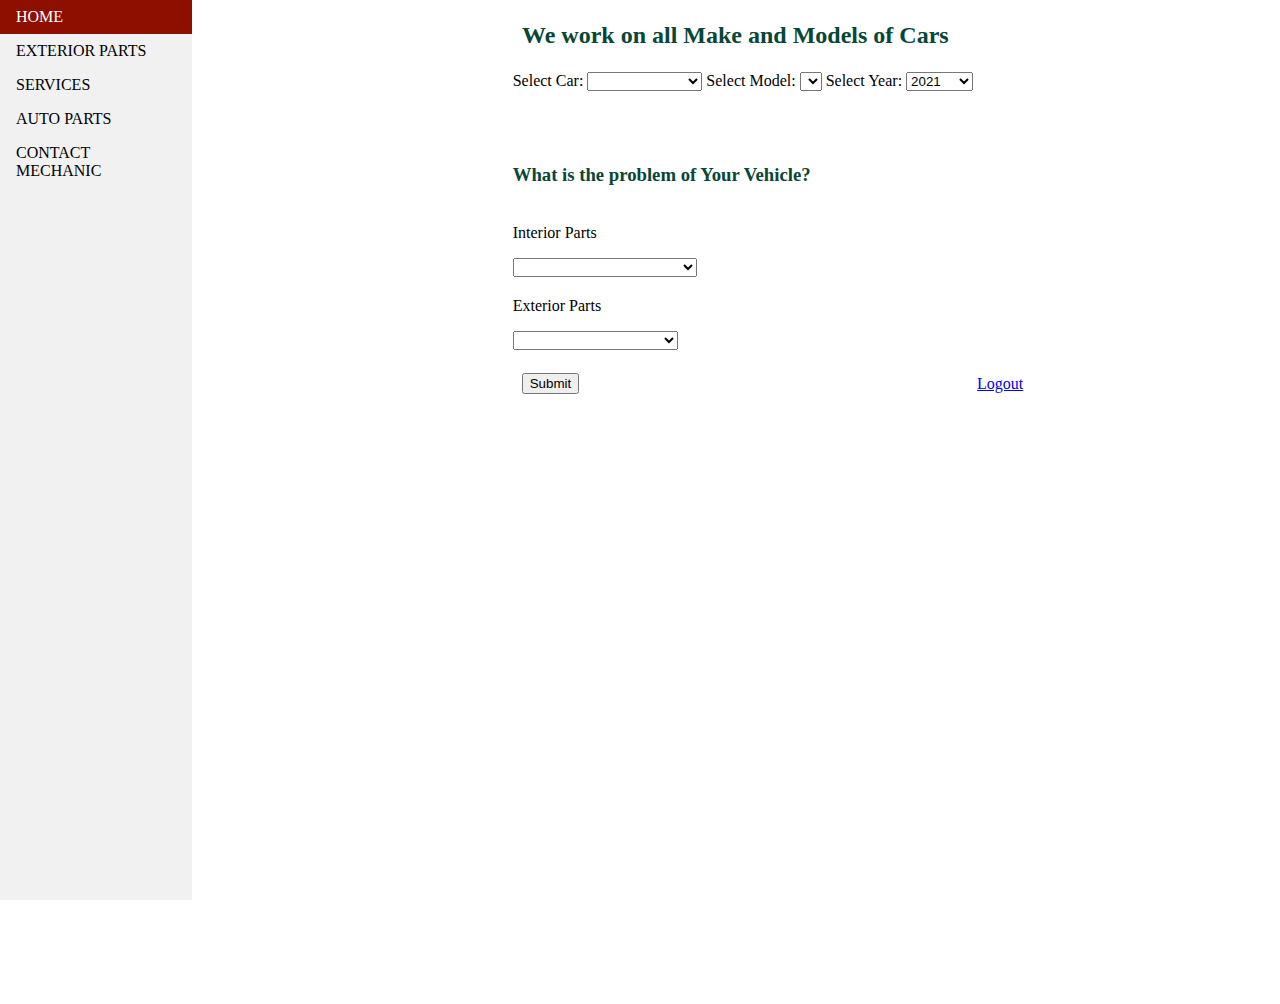
==== index.html @ a510d605 "Rename mainpage.html to index.html" ====
<!Doctype html>
<html>
<head>
    <style>
         
    body {
        margin: 0;
      }
      
      ul {
        list-style-type: none;
        margin: 0;
        padding: 0;
        width: 15%;
        background-color: #f1f1f1;
        position: fixed;
        height: 100%;
        overflow: auto;
      }
      
      li a {
        display: block;
        color: #000;
        padding: 8px 16px;
        text-decoration: none;
      }
      
      li a.active {
        background-color: #8E0E00;
        color: white;
      }
      
      li a:hover:not(.active) {
        background-color: #5558;
        color: white;
      }
      </style>
<!--This is a script that performs a condition statement to see if a value of an option is slected then the otion arry will display list of models-->
<script type="text/javascript">
    function populate(s1,s2){
   var s1 = document.getElementById(s1);
   var s2 = document.getElementById(s2);
   s2.innerHTML ="";
   if(s1.value=="Nissan"){
       var optionArray = ["|","sentra|Sentra","altima|Altima","frontier|Frontier","versa|Versa","gt-r|GT-R","rogue sport|Rogue Sport","rogue|Rogue","kicks|Kicks","maxima|Maxima","murano|Murano","pathfinder|Pathfinder","armada|Armada","titan|Titan","leaf|LEAf","nv passenger|NV Passenger","titan xd|Titan XD","nv200|NV200","nv cargo|NV Cargo","versa note|Versa Note","rogue hybrid|Rogue Hybrid","nv200 taxi|NV200 Taxi"]
   } else if (s1.value == "Toyota"){
       var optionArray =["|","rava|RAVA","camry|Camry","corolla|Corolla","yaris|Yaris","supra|Supra","highlander|Highlander","corolla hatchback|Corolla Hatchback","corolla hybrid|Corolla Hybrid","camry hybrid|Camry Hybrid","prius prime|Prius Prime","mirai|Mirai","yaris sedan|Yaris Sedan","avalon hybrid|Avalon Hybrid","prius c|Prius C"]
   }else if (s1.value=="Chevrolet"){
       var optionArray = ["|","corvette|Corvette","camaro|Camaro","blazer|Blazer","tahoe|Tahoe","equinox|Equinox","silverdo 1500|Silverdo 1500","trax|Trax","malibu|Malibu","colorado|Colorado","suburban|Suburban","silverado 2500hd|Silverado 2500HD","spark|Spark","impala|Impala","cruze|Cruze","sonic|Sonic","silverado 3500hd|Silverado 3500HD","bolt ev|Bolt EV","express|Express","volt|Volt","malibu|Malibu Hybrid","silverado 1500 ld|Silverado 1500 LD"]
   }else if(s1.value=="Dodge"){
       var optionArray=["|","charger|Charger","challenger|Challenger","durango|Durango","grand caravan|Grand Caravan","journey|Journey"]
   }else if(s1.value =="BMW"){
       var optionArray =["|","4 series|4 Series","x6|X6","x5|X5","3 series|3 Series", "x1|X1","m4|M4","z4|Z4","m5|M5","x7|X7","7 series|7 Series","i8|i8","x4|X4","x2|X2","8 series|8 Series","m8|M8","2 series|2 Series","x6 m|X6 M","m2|M2","i3|i3","x5 m|X5 M","x3 phev|X3 PHEV","m240|M240","m6|M6","m8 gran coupe|M8 Gran Coupe","6 series|6 Series","x3 m|X3 M","m850|M850","x4 m|X4 M","m550|M550","m760|M760","m235 gran coupe|M235 Gran Coupe","alpina b6 gran coupe|ALPINA B6 Gran Coupe","m340|M340","m850 gran coupe|M850 Gran Coupe"]
   }else if(s1.value =="Ford"){
       var optionArray =["|","explorer|Explorer","ford mustang|Ford Mustang","ford ranger|Ford Ranger","ford F-150|Ford F-150","ford escape|Ford Esacape","ecosport|EcoSport","edge|Edge","expedition|Expedition","fusion|Fusion","shelby gt500|Shelby GT500","f-250|F-250","ford fiesta|Ford Fiesta","transit connect|Transit Connect","f-350|F-350","f-450|F-450","taurus|Taurus","shelby gt350|Shelby GT350","flex|Flex","transit 250 crew|Transit 250 Crew","fusion hybrid|Fusion Hybrid","expedition max|Expedition Max","transit 150 crew|Transit-150 Crew","fusion enegi|Fusion Energi","transit-150 cargo|Transit-150 Cargo","transit-350 crew|Transit-350 Crew","special service plug-in|Special Service Plug-in","escape|Escape PHEV","transit 250 cargo|Transit 250 Cargo","transit 350 cargo|Transit 350 Cargo"]
   }else if(s1.value =="Honda"){
       var optionArray =["|","civic|Civic","cr-v|CR_V","accord|Accord","hr-v|HR-V","fit|Fit","pilot|Pilot","civic type r|Civic Type R","passport|Passport","odyssey|Odyssey","honda ridgeline|Honda Ridgeline","insight|Insight","cr-v hydrid|CR-V Hybrid","clarity fuel cell|Clarity Fuel Cell","clarity plug-in hybrid|Clarity Plug-in Hybrid","honda clarity electric|Honda Clarity Electric"]
   }else if(s1.value =="Audi"){
       var optionArray =["|","a3|A3","q3|Q3","q5|Q5","q7|Q7","r8|R8","a7|A7","a4|A4","rs 3|RS 3","a6|A6","q8|Q8","tt|TT","a8|A8","s3|S3","s5|S5","s8|S8","sq5|SQ5","s4|S4","sq7|SQ7","s6|S6","e-tron|E-tron","s7|S7","tt rs|TT RS","a6 allroad|A6 Allroad","a4 allroad|A4 Allroad","rs 5|RS 5","sq8|SQ8","rs q8|RS Q8","tts|TTS","q5 e|Q5 E"]
   }else if(s1.value=="Chrysler"){
       var optionArray =["|","300|300","pacifica|Pacifica","voyager|Voyager","pt cruiser|PT Cruiser","crossfire|Crossfire","town and county|Town and County","300c|300C","sebring|Sebring","fifth avenue|Fifth Avenue","200c ev|200C EV","lhs|LHS","windsor|Windsor","lebaron|LeBaron","vision|Vision","airflow|Airflow","aspen|Aspen","cirrus|Cirrus","concorde|Concorde","cordoba|Cordoba","tc by maserati|TC byMaserati","valiant|Valiant","royal|Royal","valiant charger|Valiant Charger","chrysler airstream|Airstream","new yorker|New Yorker","saratoga|Saratoga","horizon|Horizon","imperial|Imperial","300m|300M","newport|Newport","neon|Neon","e-class|E-Class","turbine car|Turbine Car","nassau|Nassau","sigma|Sigma","300 letter series|300 letter Series","royal|Royal","atlantic|Atlantic","300 non-letter series|300 Non-letter Series","180|180","executive|Executive","sunbeam|Sunbeam","300l|300L","tevan|TEVan","java|Java","viper GTs-r|Viper GTS-R","pronto cruizer|Pronto Cruizer","centura|Centura","200|200","drifter|Drifter","|"]
   }else if(s1.value=="Mitsubishi"){
       var optionArray =["|","outlander|Outlander","mirage|Mirage","outlander sport|Outlander Sport","eclipse cross|Eclipse Cross","outlander phev|Outlander PHEV","mirage g4|Mirage G4","mirage|Mirage"]
   }else if(s1.value =="Mercedes Benz"){
       var optionArray=["|","gla-class|GLA-CLASS","g-class|G-Class","s-class|S-Class","glc-class|GLC-Class","e-class|E-Class","gls-class|GLS-Class","glb-class|GLB-Class","c-class|C-Class","a-class|A-Class","cla-class|CLA-Class","sprinter|Sprinter","cls-class|CLS-Class","gle-class|GLE-Class","gt-Class|GT-Class","sl-class|SL-Class","slc-class|SLC-Class","mertris|Mertris"]
   }else if(s1.value =="Alfa Romeo"){
       var optionArray =["|","giulia|Giulia","stelvio| Stelvio","4c spider|4C Spider","gtv|GTV","8c|8C","33 stradale|33 Stradale","147|147","149|149","159|159","4c|4C","brera|Brera","giulietta|Giulietta","gt|GT","milano|Milano","Mito|MiTo","spider|Spider"]
   }else if(s1.value=="Mazda"){
       var optionArray =["|","cx-5|CX-5","mazda3|Mazda3","mazda6|Mazda6","mx-5 miata|Mx-5 Miata","cx-9|CX-9","cx-3|CX-3","cx-30|CX-30","mx-5 miata rf|MX-5 Miata RF"]
   }else if(s1.value=="Subaru"){
       var optionArray =["|","forester|Forester","outback|Outback","crosstrek|Crosstrek","wrx|WRX","ascent|Ascent","legacy|Legacy","brz|BRZ","crosstrek hybrid|Crosstrek Hybrid","sti s209|STI S209"]
   }else if(s1.value=="Volkswagen"){
        var optionArray=["|","tiguan|Tiguan","jetta|Jetta","passat|Passat","golf|Golf","atlas|Atlas","golf gti|Golf GTI","arteron|Arteon","jetta gli|Jetta GLI","beetle|Beetle","golf r|Golf R","atlas cross sport|Atlas Cross Sport","golf alltrack|Golf Alltrack","e-golf|e-Golf","golf sportwagen|Golf SportWagen"]
   }else if(s1.value=="Ferrari"){
       var optionArray=["|","f8 tributo|F8 Tributo","portofino|Portofino","daytona|Daytona","250 GTO|275","599 GTB Fiorano|599 GTB Fiorano","f430|F430","250|250","f40|F40","enzo ferrari|Enzo Ferrari","456 gt|456 GT","288 gto|288 GTO","612 scaglietti|612 Scaglietti","california|California","308 gtb/gts|308 GTB?GTS","575m maranello|575m Maranello","fxx|FXX","458 italia|458 Italia","f355|F355","328|328","550|550","america|America","ferrari testarrossa|Ferrari Testarossa","dino|Dino","330|330","mythos|MYthos","f50|F50","p4/5 by pininfarina|P4/5 by Pininfarina","|"]
   }else if(s1.value=="Hyundai"){
       var optionArray =["|","tucson|Tucson","sonata|Sonata","santa fe|Santa Fe","elantra|Elantra","accent|Accent","kona|Kona","palisade|Palisade","venue|Venue","veloster|Veloster N","loniq hybrid|Ioniq Hybrid","ioniq ev|Ioniq EV","elantra gt|Elantra GT","nexo|NEXO","santa fe xl|Santa Fe XL","ioniq plug-in hybrid|Ioniq plug-in Hybrid"]
   }else if(s1.value=="Maserati"){
       var optionArray=["|","ghibli|Ghibli","levante|Levante","quattroporte|Quattroporte","gran turismo|Gran Turismo","grancabrio|Grancabrio","gt convertible|GT Convertible"]
   }else if(s1.value=="Cadillac"){
       var optionArray=["|","escalade|Escalade","cts|CTS","xt6|XT6","ct6|CT6","xt5|XT5","ats|ATS","xt4|XT4","xts|XTS","ct5|CT5","cts-v|CTS-V","ct4|CT4","escalade esv|Escalade ESV","ats-v|ATS-V","ct6-v|CT6-V"]
   }else if(s1.value=="Aston Martin"){
       var optionArray =["|","vantage|Vantage","db11|DB11","dbs|DBS","vanquish|Vanquish","rapide|Rapide","suv|SUV","DBS Superleggera|DBS Superleggera"]
   }else if(s1.value =="Jarguar"){
       var optionArray =["|","f-pace|F-PACE","f-type|F-TYPE","e-pace|E-PACE","i-pace|I-PACE","xe|XE","xf|XF","xj|XJ","xe sv|XE SV"]
   }else if(s1.value=="Mini"){
       var optionArray=["|","cooper|Cooper","countryman|Countryman","hardtop|Hardtop","clubman|Clubman","cooper s|Cooper S","paceman|Paceman","cooper wiki|Cooper Wiki"]
   }else if(s1.value=="Tesla"){
       var optionArray=["|","model 3|Model 3","model x|Model X","model s|Model S","model y|Model Y"]
   }else if(s1.value=="GMC"){
       var optionArray=["|","acadia|Acadia","terrain|Terrain","yukon|Yukon","sierra 1500|Sierra 1500","canyon|Canyon","sierra 2500hd|Sierra 2500HD","yukon XL|Yukon XL","sierra 3500hd|Sierra 3500HD","savana|Savana","sierra 1500 limited|Sierra 1500 Limited"]
   }else if(s1.value=="Jeep"){
       var optionArray=["|","wrangler|Wrangler","grand|Grand","renegade|Renegade","compass|Compass","gladiator|Gladiator","cherokee|Cherokee"]
   }
   for (var option in optionArray){
       var pair = optionArray[option].split("|");
       var newOption = document.createElement("option");
       newOption.value = pair[0];
       newOption.innerHTML =pair[1];
       s2.options.add(newOption);
      

   }
}

</script>
</head>

<body>
    
    <ul>
        <li><a class="active" href="">HOME</a></li>
        <li><a href="exterior_interior.html">EXTERIOR PARTS</a></li>
        <li><a href="Service.html">SERVICES</a></li>
        <li><a href="Auto_Parts.html">AUTO PARTS</a></li>
        <li><a href="Contact_Form.html">CONTACT MECHANIC</a></li>
    </ul>
    
<div style="margin-left:20%;padding:2px 16px;height:1000px;margin-top: 0%;">
    
    <h2 style="margin-left:250px;color: rgb(6, 71, 55);">We work on all Make and Models of Cars</h2>

    <table align="center">
        <tr>
            <td>
                <form action="/action_page.php" method="get">
                    <label for="vehicles">Select Car:</label>
                    <select id="vehicles" name="myvehicles" onchange="populate(this.id,'models')">
                        <option value=""></option>
                        <option value="Nissan">Nissan</option>
                        <option value="Toyota">Toyota</option>
                        <option value="Chevrolet">Chevrolet</option>
                        <option value="Dodge">Dodge</option>
                        <option value="BMW">BMW</option>
                        <option value="Ford">Ford</option>
                        <option value="Honda">Honda</option>
                        <option value="Audi">Audi</option>
                        <option value="Chrysler">Chrysler</option>
                        <option value="Mitsubishi">Mitsubishi</option>
                        <option value="Mercedes Benz">Mercedes Benz</option>
                        <option value="Alfa Romeo">Alfa Romeo</option>
                        <option value="Mazda">Mazda</option>
                        <option value="Subaru">Subaru</option>
                        <option value="Volkswagen">Volkswagen</option>
                        <option value="Ferrari">Ferrari</option>
                        <option value="Hyundai">Hyundai</option>
                        <option value="Maserati">Maserati</option>
                        <option value="Cadillac">Cadillac</option>
                        <option value="Aston Martin">Aston Martin</option>
                        <option value="Jarguar">Jarguar</option>
                        <option value="Mini">Mini</option>
                        <option value="Tesla">Tesla</option>
                        <option id="GMC">GMC</option>
                        <option id="Jeep">Jeep</option>
                        <option id="Jeep">Lamborghini</option>  
                        <option id="Jeep">Porsche</option>   
                    </select>

                    <label for="vehicles">Select Model:</label>
                        <select id="models" name="mymodel"></select>
                           
                                            
                    <label for="vehicles">Select Year:</label>
                        <select id="year">
                            <optgroup label="2020s">
                                <option>2021</option>
                                <option>2020</option>   
                            </optgroup>

                            <optgroup label="2010s">
                                <option>2019</option>
                                <option>2018</option>
                                <option>2017</option>
                                <option>2016</option>
                                <option>2015</option>
                                <option>2014</option>
                                <option>2013</option>
                                <option>2012</option>
                                <option>2011</option>
                                <option>2010</option>
                            </optgroup>

                            <optgroup label="2000s">
                                <option>2009</option>
                                <option>2008</option>
                                <option>2007</option>
                                <option>2006</option>
                                <option>2005</option>
                                <option>2004</option>
                                <option>2003</option>
                                <option>2002</option>
                                <option>2001</option>
                                <option>2000</option>
                            <optgroup>

                            <optgroup label ="1990s">
                                <option>1999</option>
                                <option>1998</option>
                                <option>1997</option>
                                <option>1996</option>
                                <option>1995</option>
                                <option>1994</option>
                                <option>1993</option>
                                <option>1992</option>
                                <option>1991</option>
                                <option>1990</option>
                            <optgroup>

                            <optgroup label="1980s">
                                <option>1989</option>
                                <option>1988</option>
                                <option>1887</option>
                                <option>1986</option>
                                <option>1985</option>
                                <option>1984</option>
                                <option>1983</option>
                                <option>1982</option>
                                <option>1981</option>
                                <option>1980</option>
                            <optgroup>

                            <optgroup label="1970s">
                                <option>1979</option>
                                <option>1978</option>
                                <option>1977</option>
                                <option>1976</option>
                                <option>1975</option>
                                <option>1974</option>
                                <option>1973</option>
                                <option>1972</option>
                                <option>1971</option>
                                <option>1970</option>
                            </optgroup>

                            <optgroup label="1960s">
                                <option>1969</option>
                                <option>1968</option>
                                <option>1967</option>
                            </optgroup>
                    </select>

                    <br></br><br></br>
                    <h3 style="color: rgb(6, 71, 55);">What is the problem of Your Vehicle?</h3>
                    <tr>
                        <td>
                            <p>Interior Parts</p>
                            <select id="services">
                                <label for="services">Select Problem:</label>
                                <option></option>
                                <option>Engine Repair</option>
                                <option>Electrical system Repair</option>
                                <option>Hybrid Battery installation</option>
                                <option>Transmission</option>
                                <option>Factory scheduled services</option>
                            </select>       
                        </td>
                    </tr>

                    <tr>
                        <td>
                            <p>Exterior Parts</p>
                            <select id="services">
                                <label for="services">Select Problem:</label>
                                <option></option>
                                <option>Bumper</option>
                                <option>Bumper End</option>
                                <option>Valance Panel</option>
                                <option>Inner Fender</option>
                                <option>Fender</option>
                                <option>Cowl Panel</option>
                                <option>Door</option>
                                <option>Lower Door Skin</option>
                                <option>Rocker Panel</option>
                                <option>Dog Leg</option>
                                <option>Wheel Arch Panel</option>
                                <option>WheelHouse</option>
                                <option>Quater Panel</option>
                                <option>Fender Extension Panel</option>
                                <option>Header Panel</option>
                                <option>Hood</option>
                                <option>Firewall</option>
                                <option>Fender Flare</option>
                                <option>Truck/Deck lids</option>
                            <p>PRINT REPORT SERVICE</p>
                                <button onclick="window.print()">Print</button>
                        </td>
                    </tr>

                    <tr>
                        <td style="padding: 20px 10px;"><input type="submit" value="Submit"></td> 
                        <td><a href="login.php">Logout</a></td>
                    </tr>  

                </form>          
    </table>  
</div>
</body>

</html>
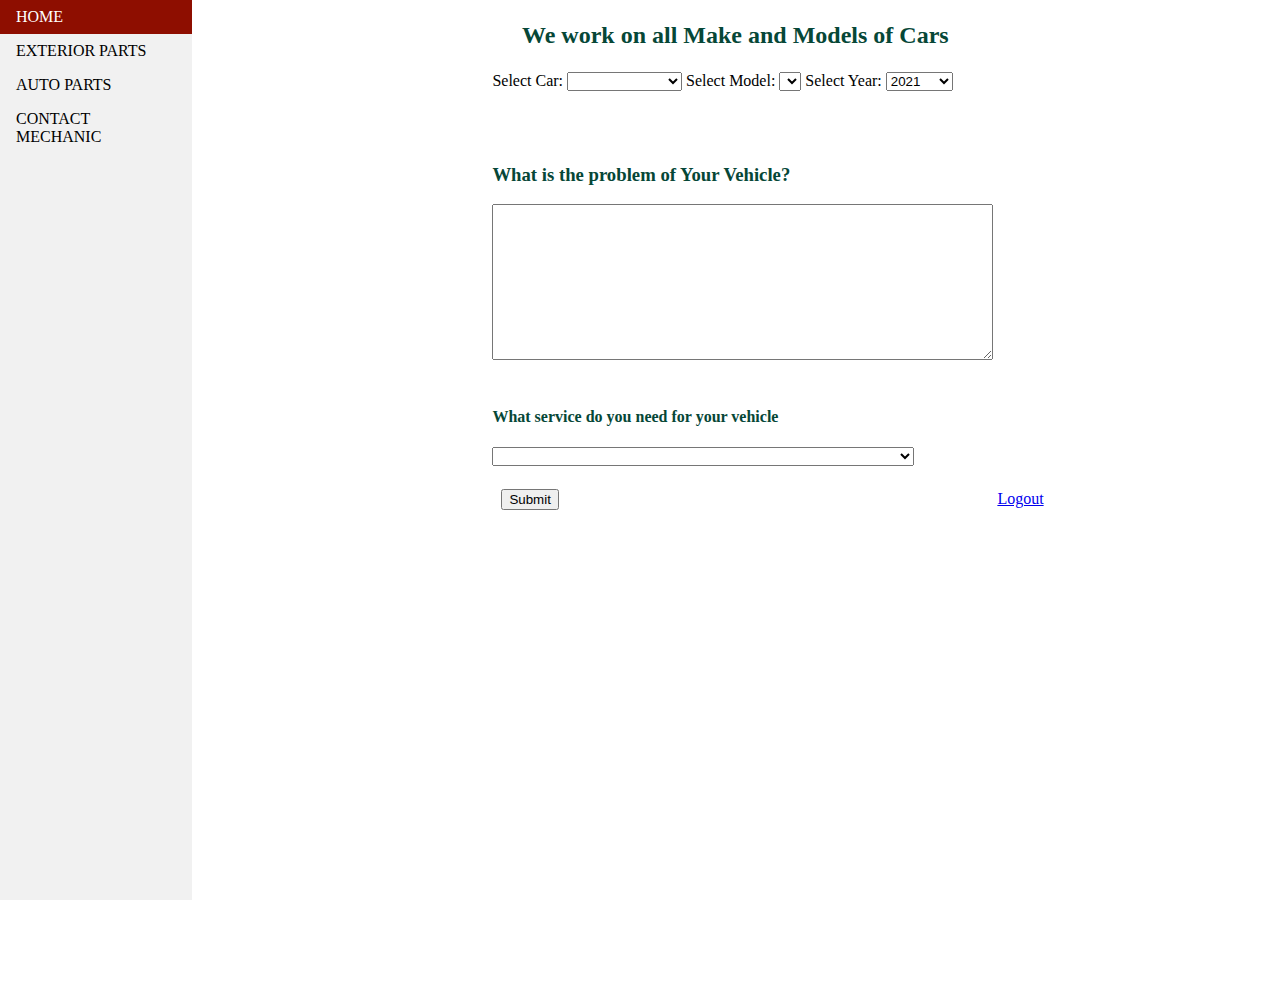
==== commit 1b27ae0a: "Update index.html" ====
--- a/index.html
+++ b/index.html
@@ -111,7 +111,6 @@
     <ul>
         <li><a class="active" href="">HOME</a></li>
         <li><a href="exterior_interior.html">EXTERIOR PARTS</a></li>
-        <li><a href="Service.html">SERVICES</a></li>
         <li><a href="Auto_Parts.html">AUTO PARTS</a></li>
         <li><a href="Contact_Form.html">CONTACT MECHANIC</a></li>
     </ul>
@@ -241,9 +240,13 @@
 
                     <br></br><br></br>
                     <h3 style="color: rgb(6, 71, 55);">What is the problem of Your Vehicle?</h3>
+                        
+                      <textarea id="code" name="info" rows="10" cols="60"></textarea>
+                        <br><br>
+                    
                     <tr>
                         <td>
-                            <p>Interior Parts</p>
+                            <h4 style="color: rgb(6, 71, 55);">What service do you need for your vehicle</h4>
                             <select id="services">
                                 <label for="services">Select Problem:</label>
                                 <option></option>
@@ -252,37 +255,27 @@
                                 <option>Hybrid Battery installation</option>
                                 <option>Transmission</option>
                                 <option>Factory scheduled services</option>
+                                <option>Change the engine oil</option>
+                                <option>Replace the oil Filter</option>
+                                <option>Replace the air filter</option>
+                                <option>Replace the fuel filter</option>
+                                <option>Replace the cabin or a/c filter</option>
+                                <option>Replace the spark plugs</option>
+                                <option>Check level and refill brake fluid/clutch fluid</option>
+                                <option>Check brake pads/Liner, Brake discs/drums, and replace if worn out</option>
+                                <option>Check Coolant Hoses</option>
+                                <option>Check the charging systems</option>
+                                <option>Check the battery</option>
+                                <option>Check level and refill power steering fluid</option>
+                                <option>Check level and refill Automatic/Manual Transmission Fluid</option>
+                                <option>Grease and lubricate components</option>
+                                <option>Inspect and replace the timing belt or timing chain if needed</option>
+                                <option>Check condition of the tires</option>
+                                <option>Check for proper operation of all lights, wipers etc</option>
+                                <option>Check for any error codes in the ECU and take corrective action</option>
+                                <option>Use a scan tool to read trouble code</option>
+                                
                             </select>       
-                        </td>
-                    </tr>
-
-                    <tr>
-                        <td>
-                            <p>Exterior Parts</p>
-                            <select id="services">
-                                <label for="services">Select Problem:</label>
-                                <option></option>
-                                <option>Bumper</option>
-                                <option>Bumper End</option>
-                                <option>Valance Panel</option>
-                                <option>Inner Fender</option>
-                                <option>Fender</option>
-                                <option>Cowl Panel</option>
-                                <option>Door</option>
-                                <option>Lower Door Skin</option>
-                                <option>Rocker Panel</option>
-                                <option>Dog Leg</option>
-                                <option>Wheel Arch Panel</option>
-                                <option>WheelHouse</option>
-                                <option>Quater Panel</option>
-                                <option>Fender Extension Panel</option>
-                                <option>Header Panel</option>
-                                <option>Hood</option>
-                                <option>Firewall</option>
-                                <option>Fender Flare</option>
-                                <option>Truck/Deck lids</option>
-                            <p>PRINT REPORT SERVICE</p>
-                                <button onclick="window.print()">Print</button>
                         </td>
                     </tr>
 
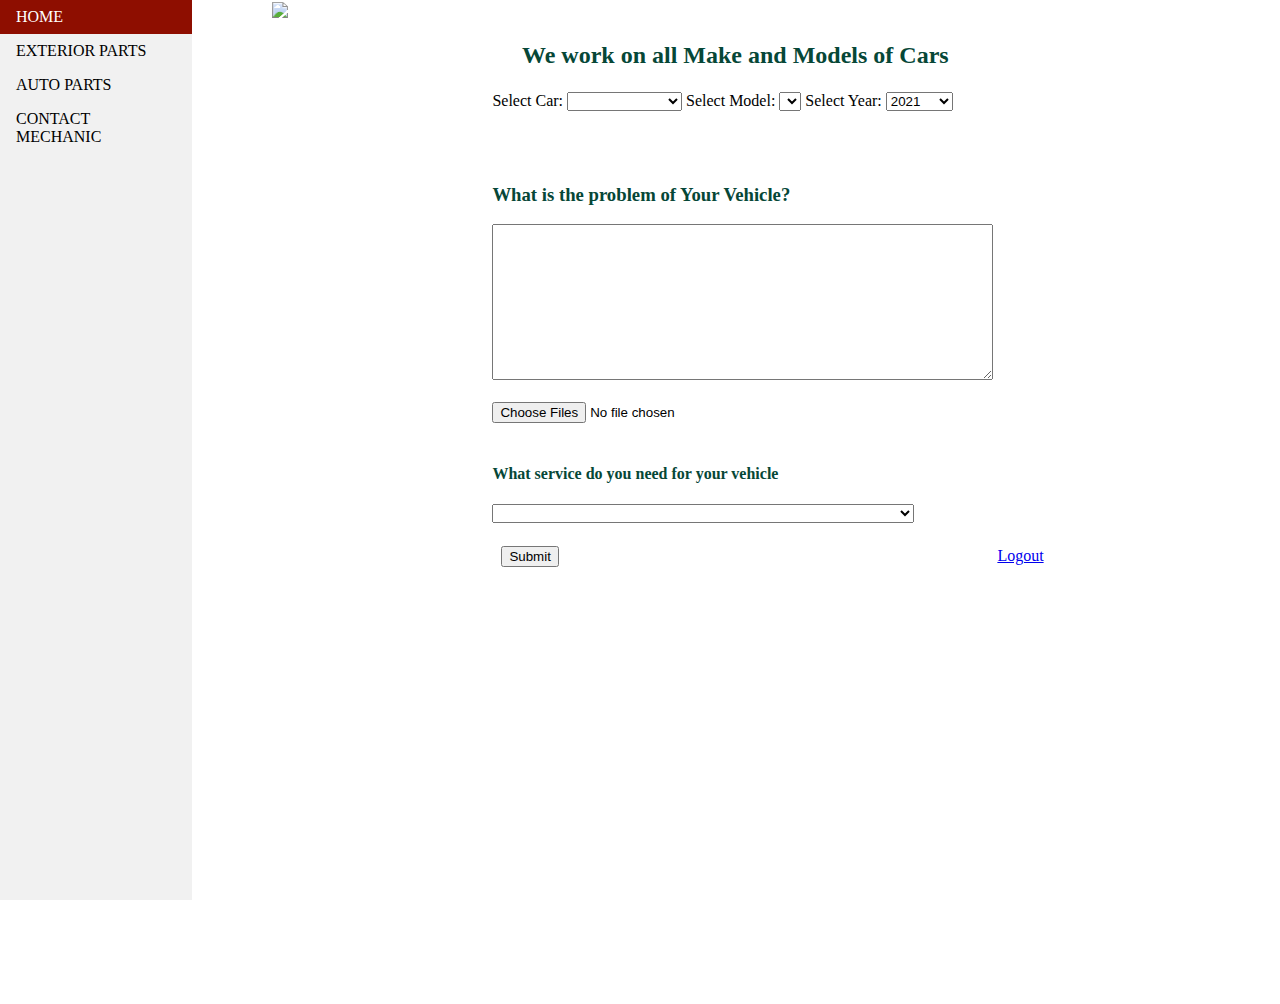
==== commit 2160238c: "Update index.html" ====
--- a/index.html
+++ b/index.html
@@ -117,6 +117,10 @@
     
 <div style="margin-left:20%;padding:2px 16px;height:1000px;margin-top: 0%;">
     
+    <div align="left">
+        <img src="images/logo.PNG"> 
+    </div>
+    
     <h2 style="margin-left:250px;color: rgb(6, 71, 55);">We work on all Make and Models of Cars</h2>
 
     <table align="center">
@@ -243,6 +247,40 @@
                         
                       <textarea id="code" name="info" rows="10" cols="60"></textarea>
                         <br><br>
+                    <input type="file" id="myFile" multiple size="50" onchange="myFunction()">
+                    <p id="demo"></p>
+                    <script>
+                        function myFunction(){
+                        var x = document.getElementById("myFile");
+                        var txt = "";
+                        if ('files' in x) {
+                            if (x.files.length == 0) {
+                            txt = "Select one or more files.";
+                            } else {
+                            for (var i = 0; i < x.files.length; i++) {
+                                txt += "<br><strong>" + (i+1) + ". file</strong><br>";
+                                var file = x.files[i];
+                                if ('name' in file) {
+                                txt += "name: " + file.name + "<br>";
+                                }
+                                if ('size' in file) {
+                                txt += "size: " + file.size + " bytes <br>";
+                                }
+                            }
+                            }
+                        } 
+                        else {
+                            if (x.value == "") {
+                            txt += "Select one or more files.";
+                            } else {
+                            txt += "The files property is not supported by your browser!";
+                            txt  += "<br>The path of the selected file: " + x.value; // If the browser does not support the files property, it will return the path of the selected file instead. 
+                            }
+                        }
+                        document.getElementById("demo").innerHTML = txt;
+                        }
+                        </script>
+                    
                     
                     <tr>
                         <td>
